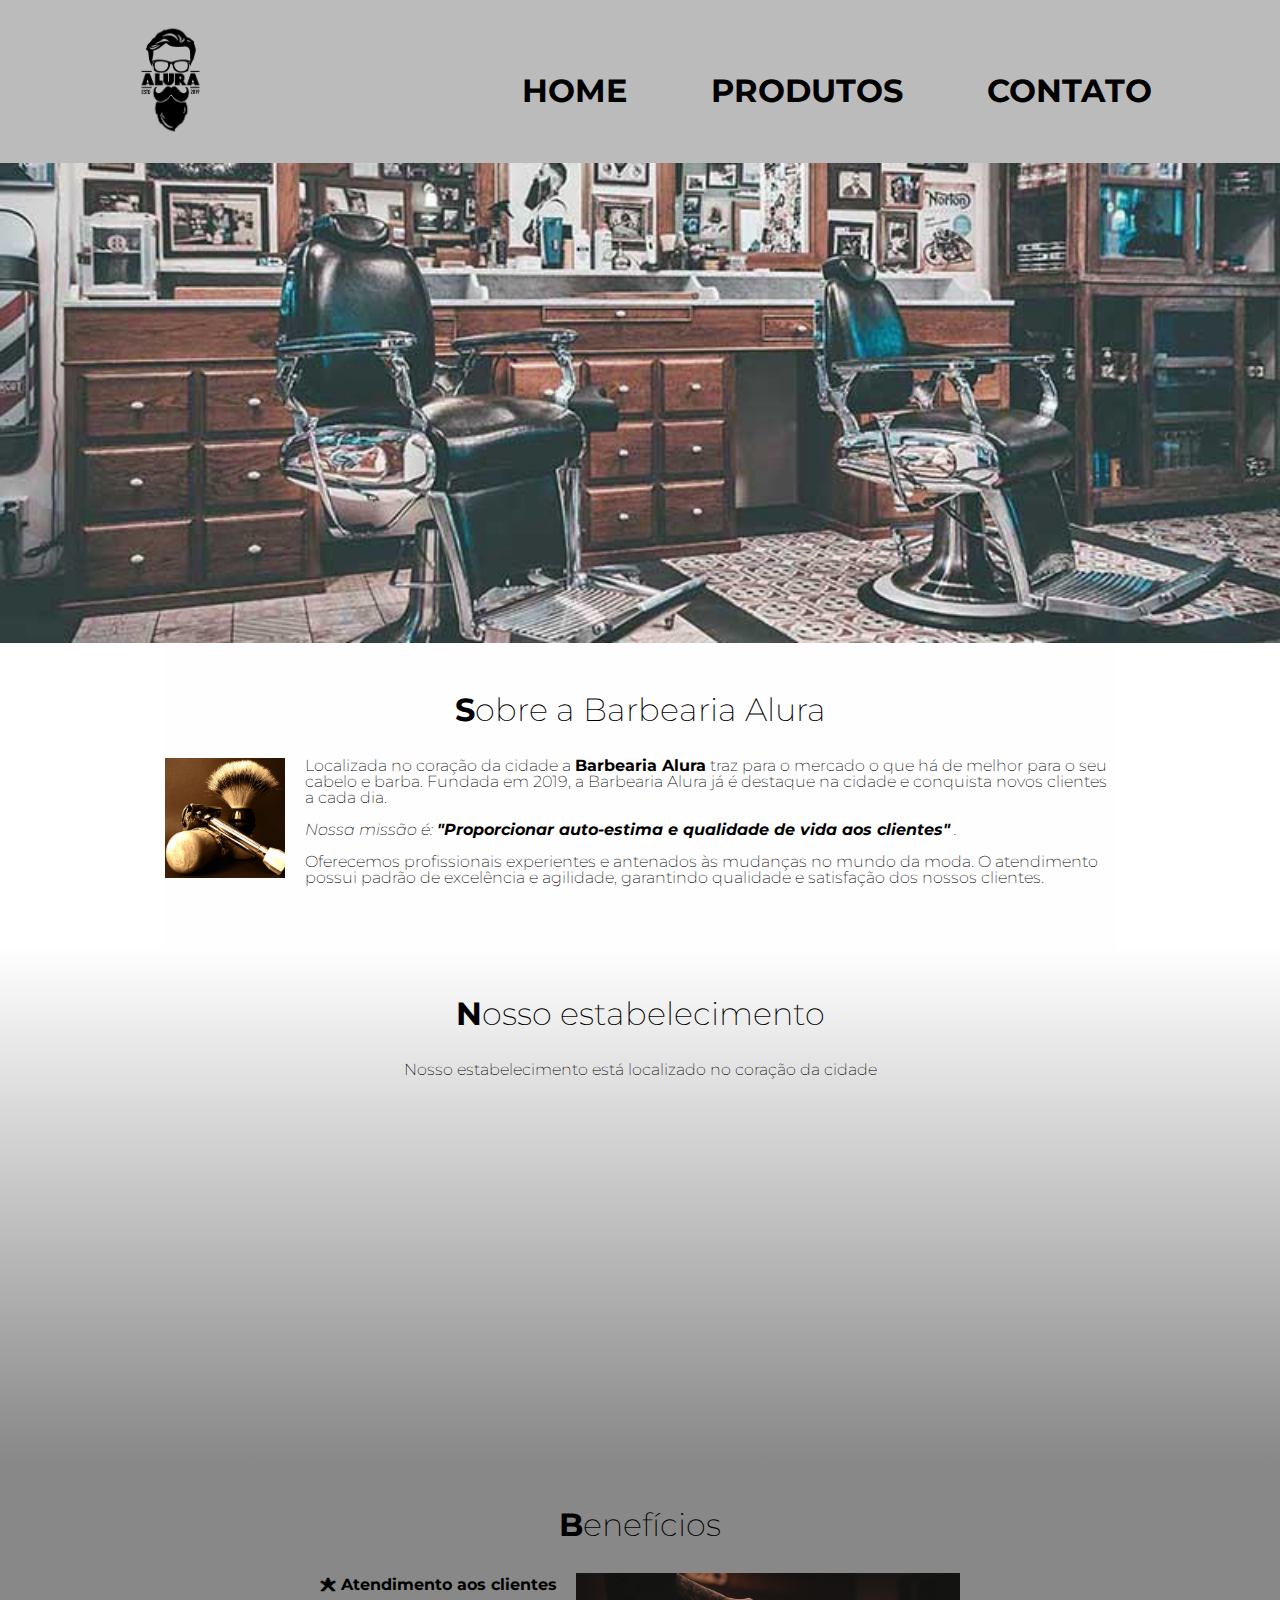
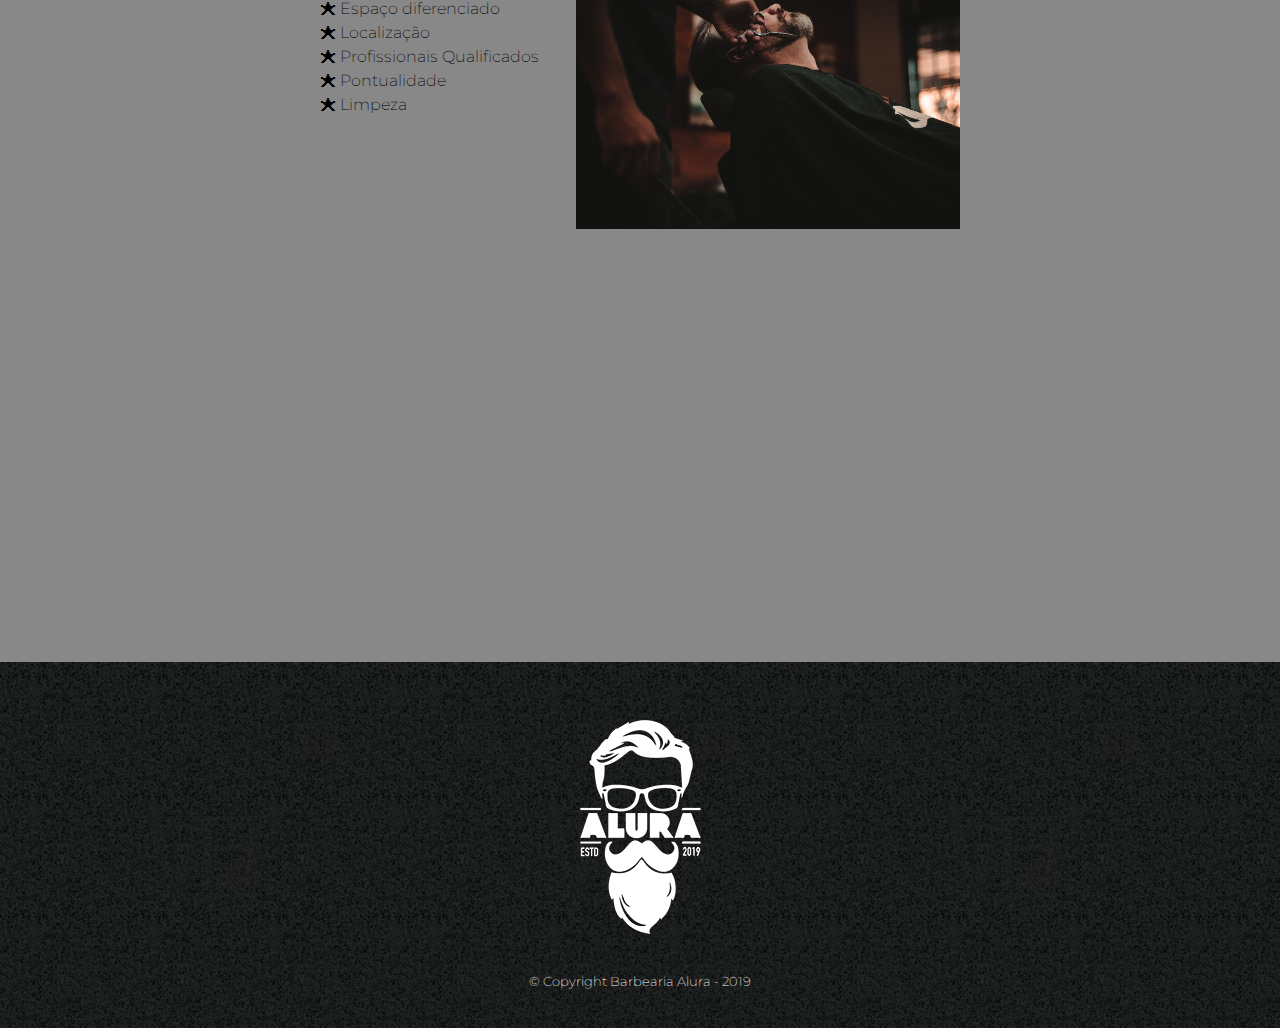
==== index.html @ e963e63c "Curso Finalizado" ====
<!DOCTYPE html>
<html lang="pt-br">
    <head>
        <meta charset="UTF-8">
        <meta name="viewport" content="width=device-width, initial-scale=1.0">
        
        <link rel="stylesheet" href="reset.css">
        <link rel="stylesheet" href="style.css">

        <link href="https://fonts.googleapis.com/css2?family=Montserrat&display=swap" rel="stylesheet">

        <title>Barbearia Alura</title>

    </head>
    <body>
        <header>
            <div class="caixa">
                <h1><img src="logo.png" alt="logomarca"></h1>
                <nav>
                    <ul>
                        <li><a href="index.html">Home</a></li>
                        <li><a href="produtos.html">Produtos</a></li>
                        <li><a href="contato.html">Contato</a></li>
                    </ul>
                </nav>
            </div>
        </header>
        <img class="banner" src="banner.jpg" alt="">

        <main>
            <section class="main">
                <h2 class="titulo_principal">Sobre a Barbearia Alura</h2>

                <img src="utensilios.jpg" alt="Utensilios de um barbeiro" class="utensilios">

                <p>Localizada no coração da cidade a <strong>Barbearia Alura</strong> 
                traz para o mercado o que há de melhor para o seu cabelo e barba.
                Fundada em 2019, a Barbearia Alura já é destaque na cidade e conquista 
                novos clientes a cada dia.</p> 

                <p id="mission"><em>Nossa missão é: <strong>"Proporcionar auto-estima e qualidade de vida aos clientes"</strong> .</em></p> 

                <p>Oferecemos profissionais experientes e antenados às mudanças no mundo da moda. 
                O atendimento possui padrão de excelência e agilidade, garantindo qualidade e 
                satisfação dos nossos clientes.</p>
            </section>

            <section class="mapa">
                <h3 class="titulo_principal">Nosso estabelecimento</h3>
                <p>Nosso estabelecimento está localizado no coração da cidade</p>
                
                <div class="mapa_conteudo">
                    <iframe src="https://www.google.com/maps/embed?pb=!1m18!1m12!1m3!1d3656.448598130836!2d-46.6346533844751!3d-23.5882393684719!2m3!1f0!2f0!3f0!3m2!1i1024!2i768!4f13.1!3m3!1m2!1s0x94ce5a2b2ed7f3a1%3A0xab35da2f5ca62674!2sCaelum%20-%20Escola%20de%20Tecnologia!5e0!3m2!1spt-BR!2sbr!4v1592821126812!5m2!1spt-BR!2sbr"
                        width="100%"
                        height="300"
                        frameborder="0" 
                        style="border:0;" 
                        allowfullscreen="" 
                        aria-hidden="false" 
                        tabindex="0">
                    </iframe>
                </div>
                
            </section>

            <section class="beneficios">
                <h3 class="titulo_principal">Benefícios</h3>
                <div class="conteudo_beneficios">
                    <ul class="lista_beneficios">
                        <li class="itens">Atendimento aos clientes</li>
                        <li class="itens">Espaço diferenciado</li>
                        <li class="itens">Localização</li>
                        <li class="itens">Profissionais Qualificados</li>
                        <li class="itens">Pontualidade</li>
                        <li class="itens">Limpeza</li>
                    </ul><img class="imagem_beneficios" src="beneficios.jpg" alt="">
                </div>

                <div class="video">
                    <iframe 
                        width="100%" 
                        height="315" 
                        src="https://www.youtube.com/embed/wcVVXUV0YUY" 
                        frameborder="0" 
                        allow="
                            accelerometer; 
                            autoplay; 
                            encrypted-media; 
                            gyroscope; 
                            picture-in-picture" 
                        allowfullscreen>
                    </iframe>  
                </div>
               

            </section>
        </main>
        

        <footer>
            <img src="logo-branco.png" alt="logomarca">
            <p class="copyright">&copy; Copyright Barbearia Alura - 2019</p>
        </footer>
    </body>
</html>
---- style.css ----
body {
    font-family: 'Montserrat', sans-serif;
    font-weight: 200;
    
}

header {
    background-color: #BBBBBB;
    padding: 20px 0;
}
.caixa {
    position: relative;
    width: 80%;
    margin: 0 auto;
}

header img {
    height: 120px;
}

nav {
    position: absolute;
    top: 55px;
    right: 0;
}

nav li {
    display: inline;
    margin: 0 0 0 80px;
}

nav a {
    text-transform: uppercase;
    color: #000000;
    font-weight: bold;
    font-size: 32px;
    text-decoration: none;
}

nav a:hover {
    color: #C78C19;
    text-decoration: underline;
}

.produtos {
    width: 100%;
    margin: 0 auto;
    padding: 50px 0;
}

.produtos li {
    display: inline-block;
    text-align: center;
    width: 25%;
    height: 420px;
    vertical-align: top;

    margin: 0 1.5%;
    padding: 30px 10px;
    /* box-sizing define o Padding dentro dos 30% */
    box-sizing: border-box;

    border: 2px solid #000000;
    border-radius: 8px;
}

.produtos li:hover {
    border-color: #C78C19;

}

.produtos li:active {
    border-color: #088C19;
}

.produtos li:hover h2{
    font-size: 32px;

}

.produtos li img {
    width: 100%;
}

.produtos h2 {
    font-size: 30px;
    font-weight: bold;
}
.produtos .description {
    font-size: 18px;
}
.produtos .price {
    font-size: 22px;
    font-weight: bold;
    margin-top: 10px;
}

footer {
    text-align: center;
    background: url("bg.jpg");
    padding: 40px 0;
}

.copyright{
    color: white;
    font-size: 13px;
    margin-top: 20px;
}

form {
    margin: 40px 0;

}

form label,
form legend {
    display: block;

    font-size: 20px;
    margin-bottom: 10px;
}

.input-padrao {
    display: block;

    margin-bottom: 20px;
    padding: 10px 25px;
    width: 50%;
}

.checkbox {
    margin: 20px 0;
}

.enviar {
    width: 40%;
    padding: 15px 0;

    background-color: orange;
    
    color: white;
    font-weight: bold;
    font-size: 18px;
    border: none;
    border-radius: 5px;

    transition: 400ms;
}

.enviar:hover {
    background-color: darkorange;
    transform: scale(1.2);
}

table {
    margin: 20px 0 40px;
}

thead {
    background: #555555;

    color: white;
    font-weight: bold;
}

td,
th {
    border: 1px solid black;
    padding: 8px 15px;
}

.banner {
    width: 100%;
}

.titulo_principal {
    text-align: center;
    
    font-size: 2em;
    margin: 0 0 1em;
    /* limpar o flot do .utensilios */
    clear: left;
}

.titulo_principal::first-letter {
    font-weight: bold;
}

.main {
    padding: 3em 0;
    background: #FEFEFE;

    width: 950px;
    margin: 0 auto;
}

.main p {
    margin: 0 0 1em;
}

.main strong {
    font-weight: bold;
}

.main em {
    font-style: italic;
}

.utensilios {
    width: 120px;
    float: left;
    margin: 0 20px 20px 0;
}

.mapa {
    padding: 3em 0;
    background: linear-gradient(#FEFEFE, #888888);
}

.mapa p {
    margin: 0 0 2em;
    text-align: center;
}

.mapa_conteudo {
    width: 950px;
    margin: 0 auto;
}

.beneficios {
    padding: 3em 0;
    background: #888888;
}

.conteudo_beneficios {
    width: 640px;
    margin: 0 auto;
}

.lista_beneficios {
    width: 40%;
    display: inline-block;
    vertical-align: top;
}

.itens {
    line-height: 1.5em;
}

.itens:first-child {
    font-weight: bold;
}

.itens:before {
    content: "🟊 ";
}

.imagem_beneficios {
    width: 60%;
}

.video {
    width: 560px;
    margin: 2em auto;
}

@media screen and (max-width: 460px) {
    .caixa, .main, .conteudo_beneficios, .mapa_conteudo, .video {
        width: auto;
    }
    h1 {
        text-align: center;
    }
    nav {
        position: static;
    }
    
    .lista_beneficios, .imagem_beneficios {
        width: 100%;
    }

}
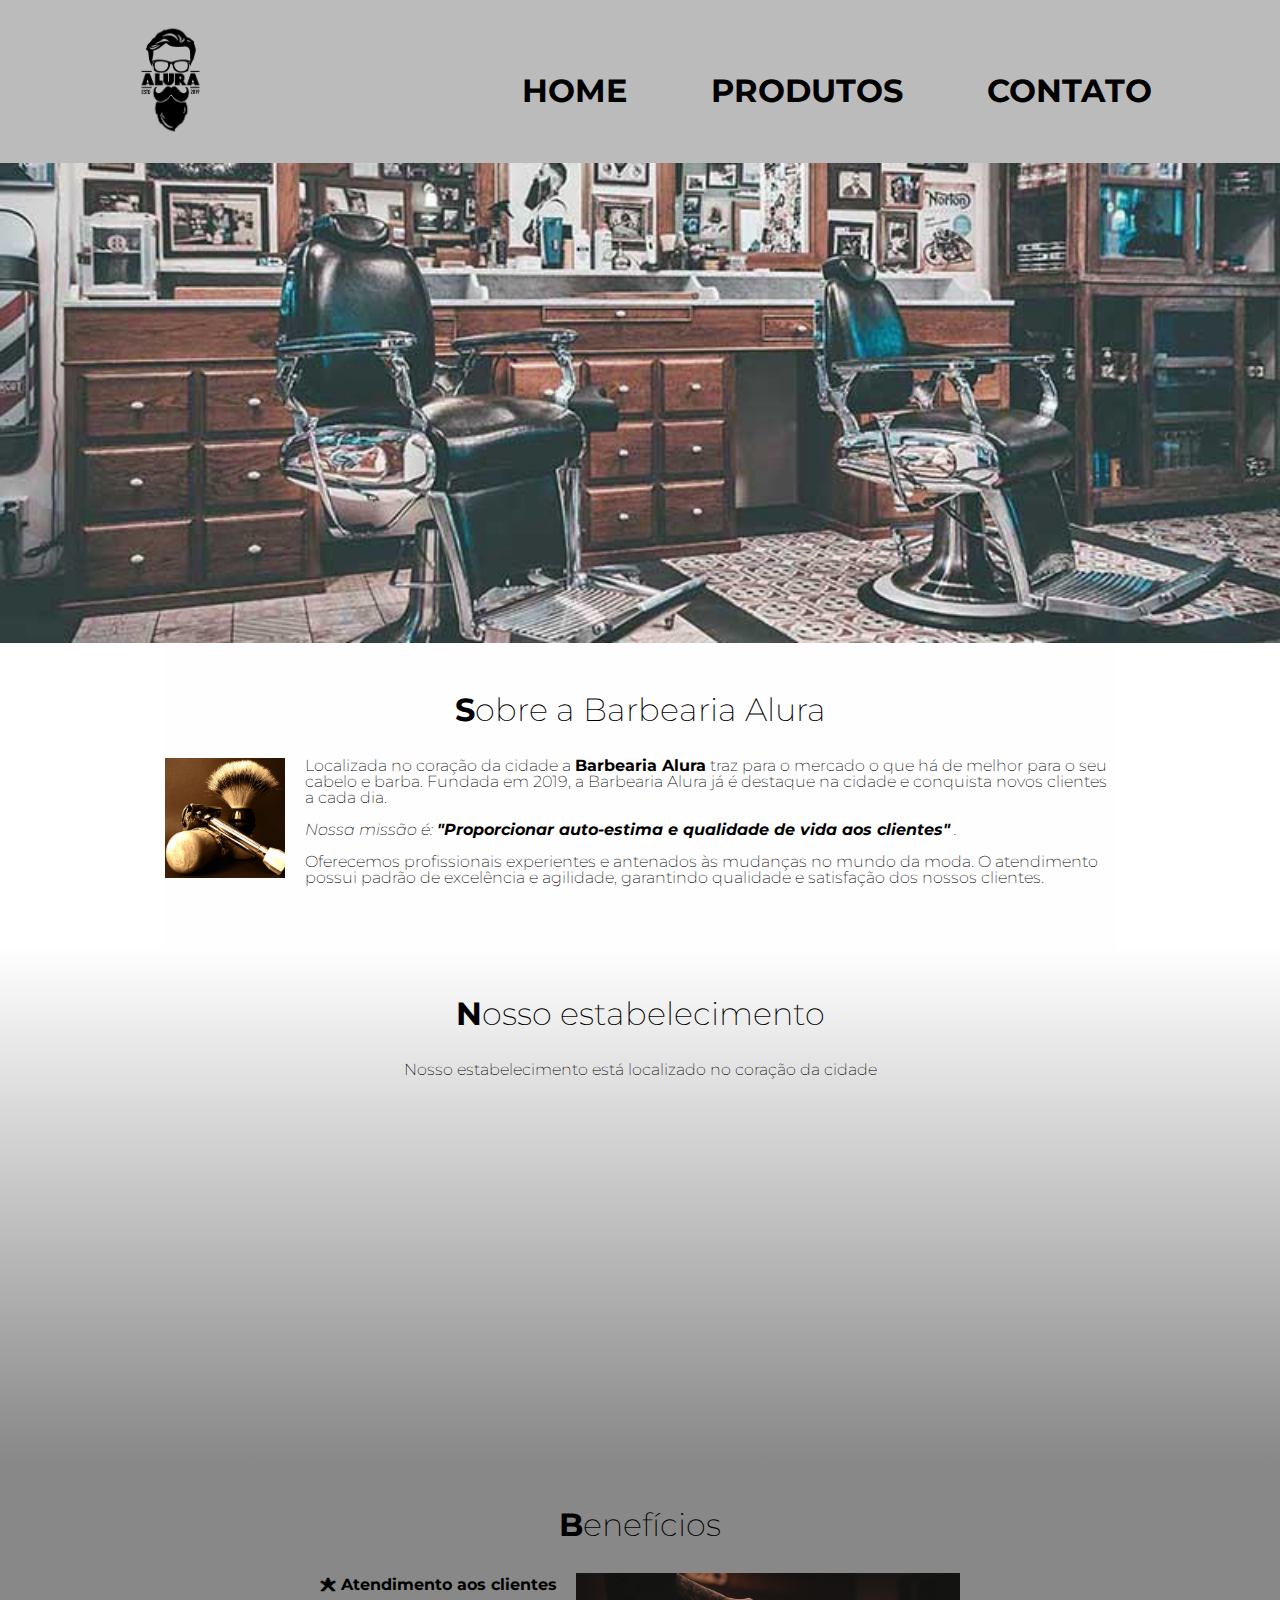
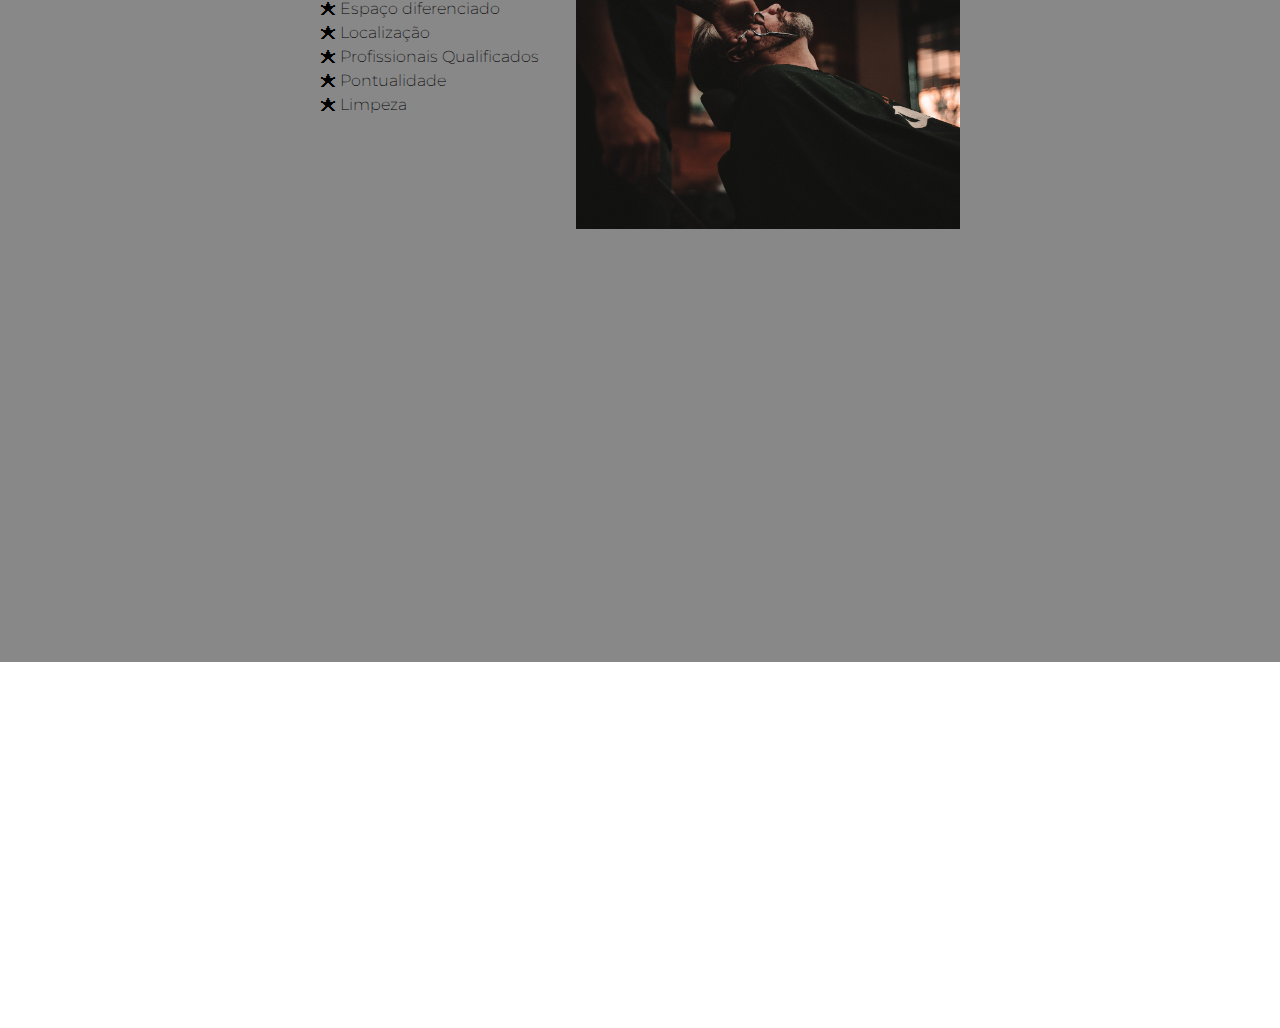
==== commit e6d198af: "Arquivos Organizados" ====
--- a/index.html
+++ b/index.html
@@ -4,8 +4,8 @@
         <meta charset="UTF-8">
         <meta name="viewport" content="width=device-width, initial-scale=1.0">
         
-        <link rel="stylesheet" href="reset.css">
-        <link rel="stylesheet" href="style.css">
+        <link rel="stylesheet" href="scripts/reset.css">
+        <link rel="stylesheet" href="scripts/style.css">
 
         <link href="https://fonts.googleapis.com/css2?family=Montserrat&display=swap" rel="stylesheet">
 
@@ -15,7 +15,7 @@
     <body>
         <header>
             <div class="caixa">
-                <h1><img src="logo.png" alt="logomarca"></h1>
+                <h1><img src="assets/logo.png" alt="logomarca"></h1>
                 <nav>
                     <ul>
                         <li><a href="index.html">Home</a></li>
@@ -25,13 +25,13 @@
                 </nav>
             </div>
         </header>
-        <img class="banner" src="banner.jpg" alt="">
+        <img class="banner" src="assets/banner.jpg" alt="">
 
         <main>
             <section class="main">
                 <h2 class="titulo_principal">Sobre a Barbearia Alura</h2>
 
-                <img src="utensilios.jpg" alt="Utensilios de um barbeiro" class="utensilios">
+                <img src="assets/utensilios.jpg" alt="Utensilios de um barbeiro" class="utensilios">
 
                 <p>Localizada no coração da cidade a <strong>Barbearia Alura</strong> 
                 traz para o mercado o que há de melhor para o seu cabelo e barba.
@@ -73,7 +73,7 @@
                         <li class="itens">Profissionais Qualificados</li>
                         <li class="itens">Pontualidade</li>
                         <li class="itens">Limpeza</li>
-                    </ul><img class="imagem_beneficios" src="beneficios.jpg" alt="">
+                    </ul><img class="imagem_beneficios" src="assets/beneficios.jpg" alt="">
                 </div>
 
                 <div class="video">
@@ -98,7 +98,7 @@
         
 
         <footer>
-            <img src="logo-branco.png" alt="logomarca">
+            <img src="assets/logo-branco.png" alt="logomarca">
             <p class="copyright">&copy; Copyright Barbearia Alura - 2019</p>
         </footer>
     </body>
--- a/scripts/style.css
+++ b/scripts/style.css
@@ -0,0 +1,282 @@
+body {
+    font-family: 'Montserrat', sans-serif;
+    font-weight: 200;
+    
+}
+
+header {
+    background-color: #BBBBBB;
+    padding: 20px 0;
+}
+.caixa {
+    position: relative;
+    width: 80%;
+    margin: 0 auto;
+}
+
+header img {
+    height: 120px;
+}
+
+nav {
+    position: absolute;
+    top: 55px;
+    right: 0;
+}
+
+nav li {
+    display: inline;
+    margin: 0 0 0 80px;
+}
+
+nav a {
+    text-transform: uppercase;
+    color: #000000;
+    font-weight: bold;
+    font-size: 32px;
+    text-decoration: none;
+}
+
+nav a:hover {
+    color: #C78C19;
+    text-decoration: underline;
+}
+
+.produtos {
+    width: 100%;
+    margin: 0 auto;
+    padding: 50px 0;
+}
+
+.produtos li {
+    display: inline-block;
+    text-align: center;
+    width: 25%;
+    height: 500px;
+    vertical-align: top;
+
+    margin: 0 1.5%;
+    padding: 30px 10px;
+    /* box-sizing define o Padding dentro dos 30% */
+    box-sizing: border-box;
+
+    border: 2px solid #000000;
+    border-radius: 8px;
+}
+
+.produtos li:hover {
+    border-color: #C78C19;
+
+}
+
+.produtos li:active {
+    border-color: #088C19;
+}
+
+.produtos li:hover h2{
+    font-size: 32px;
+
+}
+
+.produtos li img {
+    width: 70%;
+}
+
+.produtos h2 {
+    font-size: 30px;
+    font-weight: bold;
+}
+.produtos .description {
+    font-size: 18px;
+}
+.produtos .price {
+    font-size: 22px;
+    font-weight: bold;
+    margin-top: 10px;
+}
+
+footer {
+    text-align: center;
+    background: url("scripts/bg.jpg");
+    padding: 40px 0;
+}
+
+.copyright{
+    color: white;
+    font-size: 13px;
+    margin-top: 20px;
+}
+
+form {
+    margin: 40px 0;
+
+}
+
+form label,
+form legend {
+    display: block;
+
+    font-size: 20px;
+    margin-bottom: 10px;
+}
+
+.input-padrao {
+    display: block;
+
+    margin-bottom: 20px;
+    padding: 10px 25px;
+    width: 50%;
+}
+
+.checkbox {
+    margin: 20px 0;
+}
+
+.enviar {
+    width: 40%;
+    padding: 15px 0;
+
+    background-color: orange;
+    
+    color: white;
+    font-weight: bold;
+    font-size: 18px;
+    border: none;
+    border-radius: 5px;
+
+    transition: 400ms;
+}
+
+.enviar:hover {
+    background-color: darkorange;
+    transform: scale(1.2);
+}
+
+table {
+    margin: 20px 0 40px;
+}
+
+thead {
+    background: #555555;
+
+    color: white;
+    font-weight: bold;
+}
+
+td,
+th {
+    border: 1px solid black;
+    padding: 8px 15px;
+}
+
+.banner {
+    width: 100%;
+}
+
+.titulo_principal {
+    text-align: center;
+    
+    font-size: 2em;
+    margin: 0 0 1em;
+    /* limpar o flot do .utensilios */
+    clear: left;
+}
+
+.titulo_principal::first-letter {
+    font-weight: bold;
+}
+
+.main {
+    padding: 3em 0;
+    background: #FEFEFE;
+
+    width: 950px;
+    margin: 0 auto;
+}
+
+.main p {
+    margin: 0 0 1em;
+}
+
+.main strong {
+    font-weight: bold;
+}
+
+.main em {
+    font-style: italic;
+}
+
+.utensilios {
+    width: 120px;
+    float: left;
+    margin: 0 20px 20px 0;
+}
+
+.mapa {
+    padding: 3em 0;
+    background: linear-gradient(#FEFEFE, #888888);
+}
+
+.mapa p {
+    margin: 0 0 2em;
+    text-align: center;
+}
+
+.mapa_conteudo {
+    width: 950px;
+    margin: 0 auto;
+}
+
+.beneficios {
+    padding: 3em 0;
+    background: #888888;
+}
+
+.conteudo_beneficios {
+    width: 640px;
+    margin: 0 auto;
+}
+
+.lista_beneficios {
+    width: 40%;
+    display: inline-block;
+    vertical-align: top;
+}
+
+.itens {
+    line-height: 1.5em;
+}
+
+.itens:first-child {
+    font-weight: bold;
+}
+
+.itens:before {
+    content: "🟊 ";
+}
+
+.imagem_beneficios {
+    width: 60%;
+}
+
+.video {
+    width: 560px;
+    margin: 2em auto;
+}
+
+@media screen and (max-width: 460px) {
+    .caixa, .main, .conteudo_beneficios, .mapa_conteudo, .video {
+        width: auto;
+    }
+    h1 {
+        text-align: center;
+    }
+    nav {
+        position: static;
+    }
+    
+    .lista_beneficios, .imagem_beneficios {
+        width: 100%;
+    }
+
+}